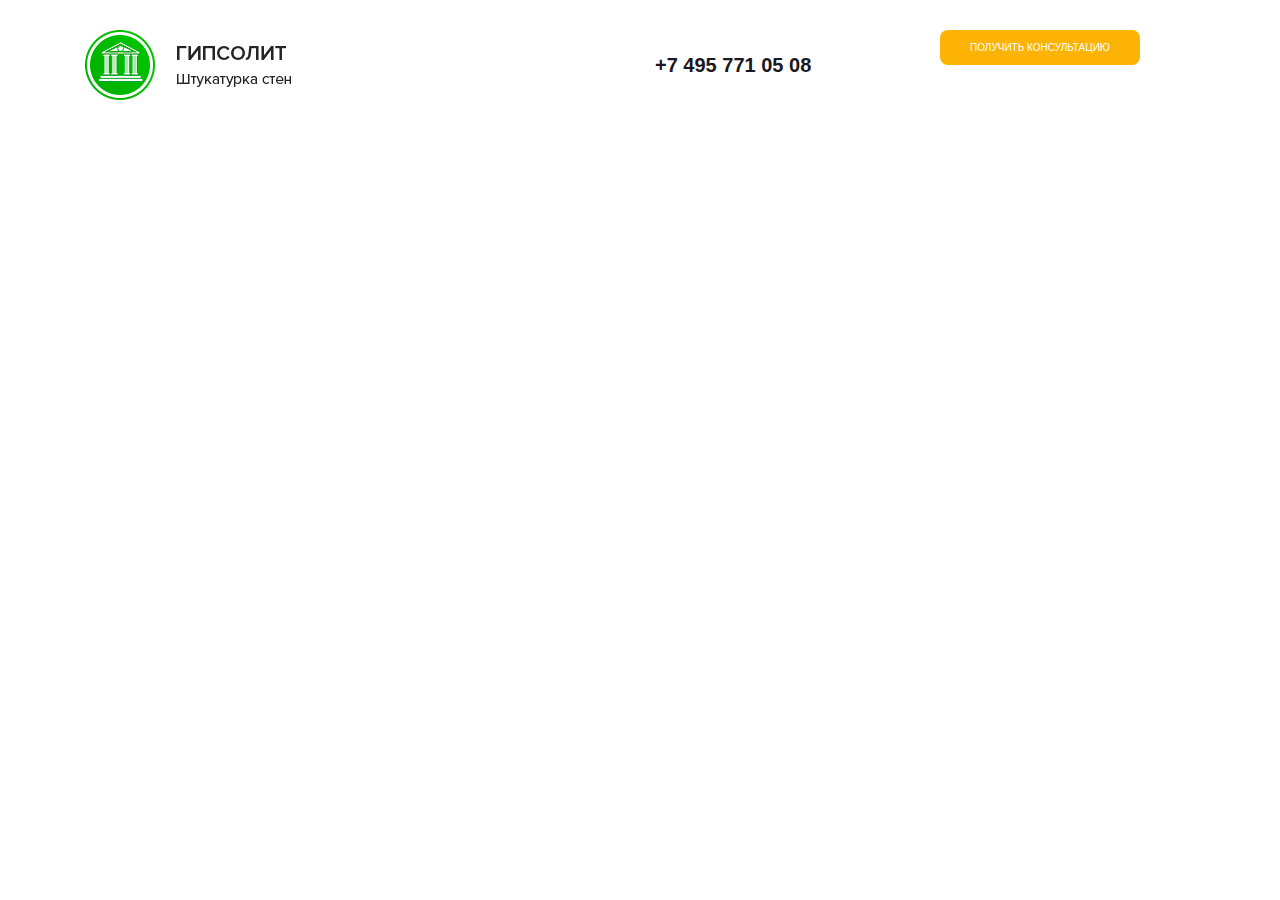
==== leson_14/index.html @ dfac88c1 "Leson_14" ====
<!DOCTYPE html>
<html lang="en">
  <head>
    <meta charset="utf-8">
    <meta http-equiv="X-UA-Compatible" content="IE=edge">
    <meta name="viewport" content="width=device-width, initial-scale=1">
    <!-- The above 3 meta tags *must* come first in the head; any other head content must come *after* these tags -->
    <link rel="icon" href="/favicon.ico">
    <title>Автоматизированая штукатурка стен</title>
    <link href="css/bootstrap.css" rel="stylesheet">
    <link href="css/style.css" rel="stylesheet">
  </head>
  <body>

	<main>
	  <div class="container">
	  	<div class="header">
    	  <div class="row">

    	  	<div class="col-md-3">
  			  <div class="logo">
  			    <img src="img/logo.png" alt="Гипсолит. Штукатурка стен">
	  		  </div>
	  		</div>
	  		
	  		<div class="col-md-3 offset-md-3">
	  			<a class="phone-link" href="#">+7 495 771 05 08</a>
	  		</div>

	  		<div class="col-md-3">
	  		  <div class="wrap">
	  		  	<div class="wrap-block">
	  		  	  <button class="button header-btn">
	  		  	получить консультацию
	  		      </button>
	  		  	</div>
	  		  </div>
	  		</div>
    	  </div>
	  	</div>
	  </div>
	</main>

    <script src="https://ajax.googleapis.com/ajax/libs/jquery/1.11.3/jquery.min.js"></script>
   </body>
</html>
---- leson_14/css/style.css ----
/* Colors */
/* Basic setting */
html {
  font-size: 10px;
}
.button {
  background-color: #fcb303;
  color: #ffffff;
  padding: 1rem 3rem;
  border-radius: 8px;
  text-transform: uppercase;
  border: none;
}
/* Typography */
section {
  padding: 10rem 0;
}
/* main */
main {
  padding: 3rem 0;
}
.header {
  height: 7rem;
}
.wrap {
  display: table;
  width: 100%;
  height: 7rem;
}
.phone-link {
  display: inline-block;
  color: #1a1820;
  font-weight: 900;
  font-size: 2rem;
  height: 7rem;
  line-height: 7rem;
}
.phone-link-blok {
  display: table-cell;
  vertical-align: middle;
}
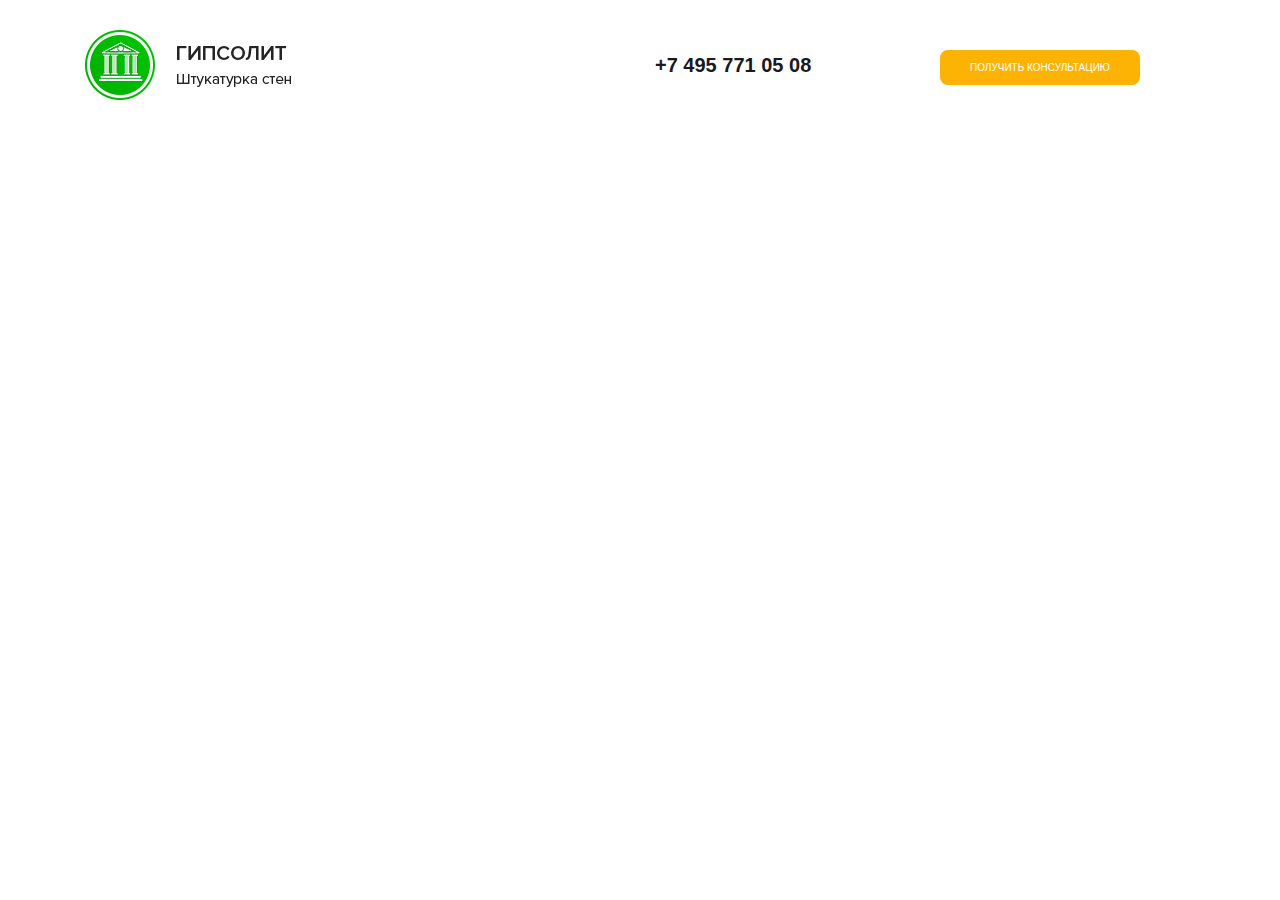
==== commit 79281693: "выровнял кнопку по центру" ====
--- a/leson_14/index.html
+++ b/leson_14/index.html
@@ -17,13 +17,13 @@
 	  	<div class="header">
     	  <div class="row">
 
-    	  	<div class="col-md-3">
+    	  	<div class="col-md-2">
   			  <div class="logo">
   			    <img src="img/logo.png" alt="Гипсолит. Штукатурка стен">
 	  		  </div>
 	  		</div>
 	  		
-	  		<div class="col-md-3 offset-md-3">
+	  		<div class="col-md-3 offset-md-4">
 	  			<a class="phone-link" href="#">+7 495 771 05 08</a>
 	  		</div>
 
--- a/leson_14/css/style.css
+++ b/leson_14/css/style.css
@@ -24,8 +24,13 @@
 }
 .wrap {
   display: table;
-  width: 100%;
-  height: 7rem;
+  /*width: 100%;
+	height: 7rem;*/
+  margin-top: 20px;
+}
+.wrap-block {
+  display: table-cell;
+  vertical-align: middle;
 }
 .phone-link {
   display: inline-block;
